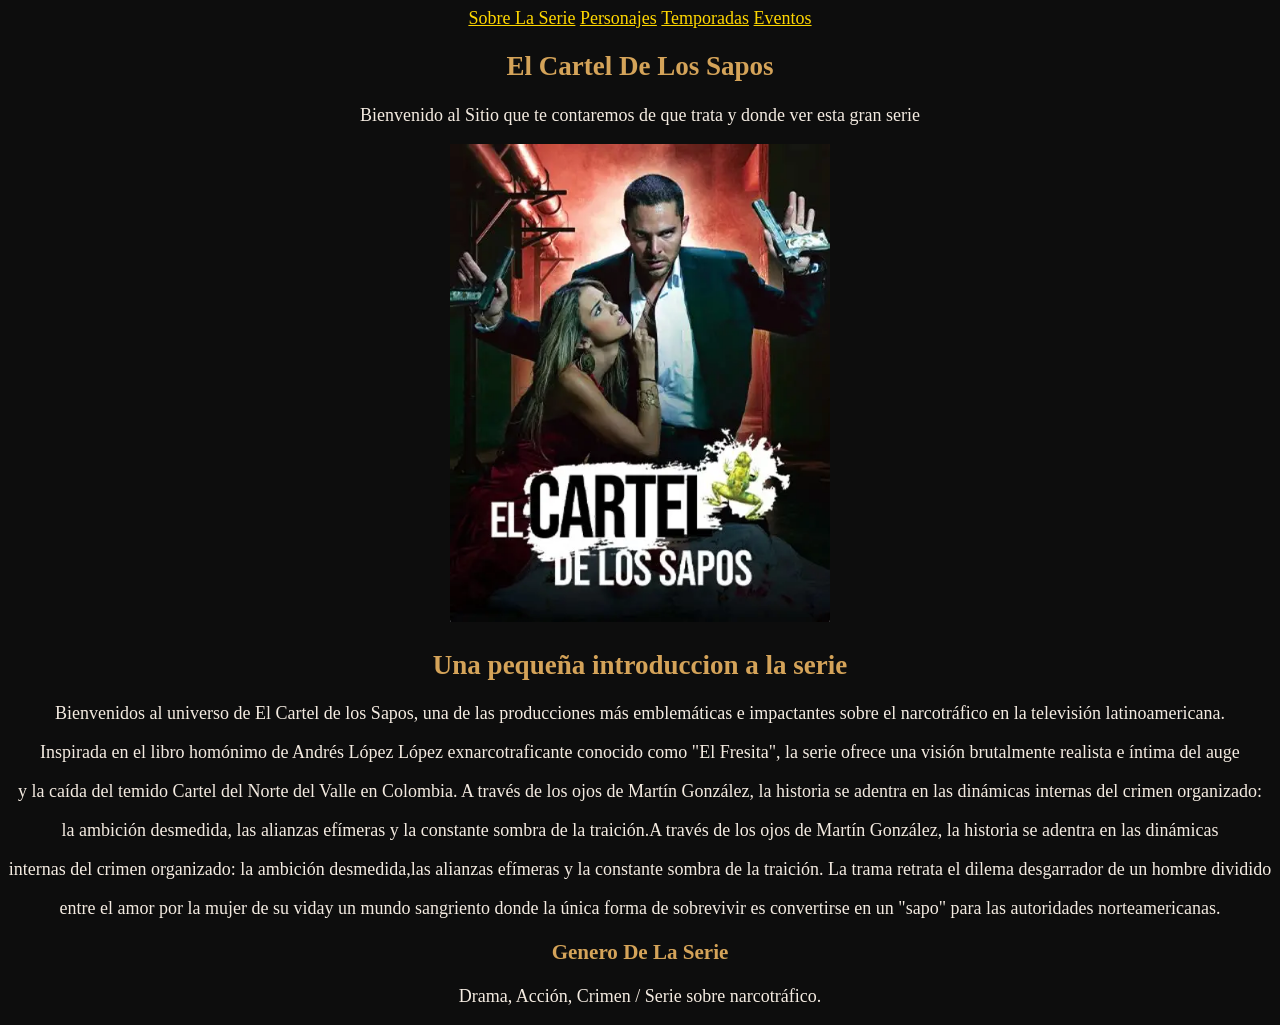
==== index.html @ d44f10cd "Parcial" ====
<!DOCTYPE html>
<html lang="en">
<head>
    <meta charset="UTF-8">
    <meta name="viewport" content="width=device-width, initial-scale=1.0">
    <title>El Cartel De Los Sapos</title>
    <link rel="stylesheet" href="./Colores/global.css">
   <link rel="stylesheet" href="./Colores/centrado.css">
</head>
<body> <nav>
<a href=>

    </a>
    <a href="./Paginas/SobreLaSerie.html">Sobre La Serie</a>
    <a href="./Paginas/ElencoyPersonajes.html">Personajes</a>
    <a href="./Paginas/Temporadas.html">Temporadas</a>
    <a href="./Paginas/EventosyParciales.html">Eventos</a>


    <header>
    <h1>El Cartel De Los Sapos</h1>
   

</nav>
<p>Bienvenido al Sitio que te contaremos de que trata y donde ver esta gran serie</p>
    

    <article>
    <img src="./Imagenes/Cartel.jpg" width="30%" height="200%" alt="Cartel"> 
    </article>

        
      </header>
      <main>
        <article >
            <h2>Una pequeña introduccion a la serie</h2>
            <p>Bienvenidos al universo de El Cartel de los Sapos, una de las producciones más emblemáticas e impactantes sobre el narcotráfico en la televisión latinoamericana. </p>
    <p>Inspirada en el libro homónimo de Andrés López López exnarcotraficante conocido como "El Fresita", la serie ofrece una visión brutalmente realista e íntima del auge</p>
    <p>y la caída del temido Cartel del Norte del Valle en Colombia. A través de los ojos de Martín González, la historia se adentra en las dinámicas internas del crimen organizado: </p>
    <p>la ambición desmedida, las alianzas efímeras y la constante sombra de la traición.A través de los ojos de Martín González, la historia se adentra en las dinámicas </p>
    <p>internas del crimen organizado: la ambición desmedida,las alianzas efímeras y la constante sombra de la traición. La trama retrata el dilema desgarrador de un hombre dividido</p>
    <p> entre el amor por la mujer de su viday un mundo sangriento donde la única forma de sobrevivir es convertirse en un "sapo" para las autoridades norteamericanas.</p>
     <h3>Genero De La Serie</h3>
     <p>Drama, Acción, Crimen / Serie sobre narcotráfico.</p>



        </article>
        </main>
</body>
</html>
---- Colores/global.css ----
body{
background-color: #0d0d0d;
  color: #f4ebe1;
font-size: large;
    }
    h1, h2, h3, strong {
  color: #d4a359;
  }

.blanco{

 color: #ffffff;
}
.xd{
color: #e6e6e6;

}
.as {
   color: #ffffff;

}
---- Colores/centrado.css ----
h1, h2, h3, p, article{
 text-align: center;
}
nav{
text-align: center;


}
.titulo1{
    font-family: 'Oswald', 'Impact', sans-serif;
font-weight: 700;
    text-transform: uppercase;
    letter-spacing: 1px;
   

}
.tituloprincipal {
    font-family: 'Bebas Neue', sans-serif;
   background: linear-gradient(180deg, #ffffff 0%, #a6a6a6 50%, #ffffff 100%);
    -webkit-background-clip: text;
    -webkit-text-fill-color: transparent;
    }
.tituloorigen {
    font-family: 'Montserrat', sans-serif;
    letter-spacing: 2px;
   
}
.titulopelicula {
    font-family: 'Cinzel Decorative', serif;
    font-weight: 700;
    text-transform: uppercase;
    
    letter-spacing: 2px;
    }
    img {
text-align: center;
    }
   
    a{
        color:gold;
        font-weight: lighter;
    }
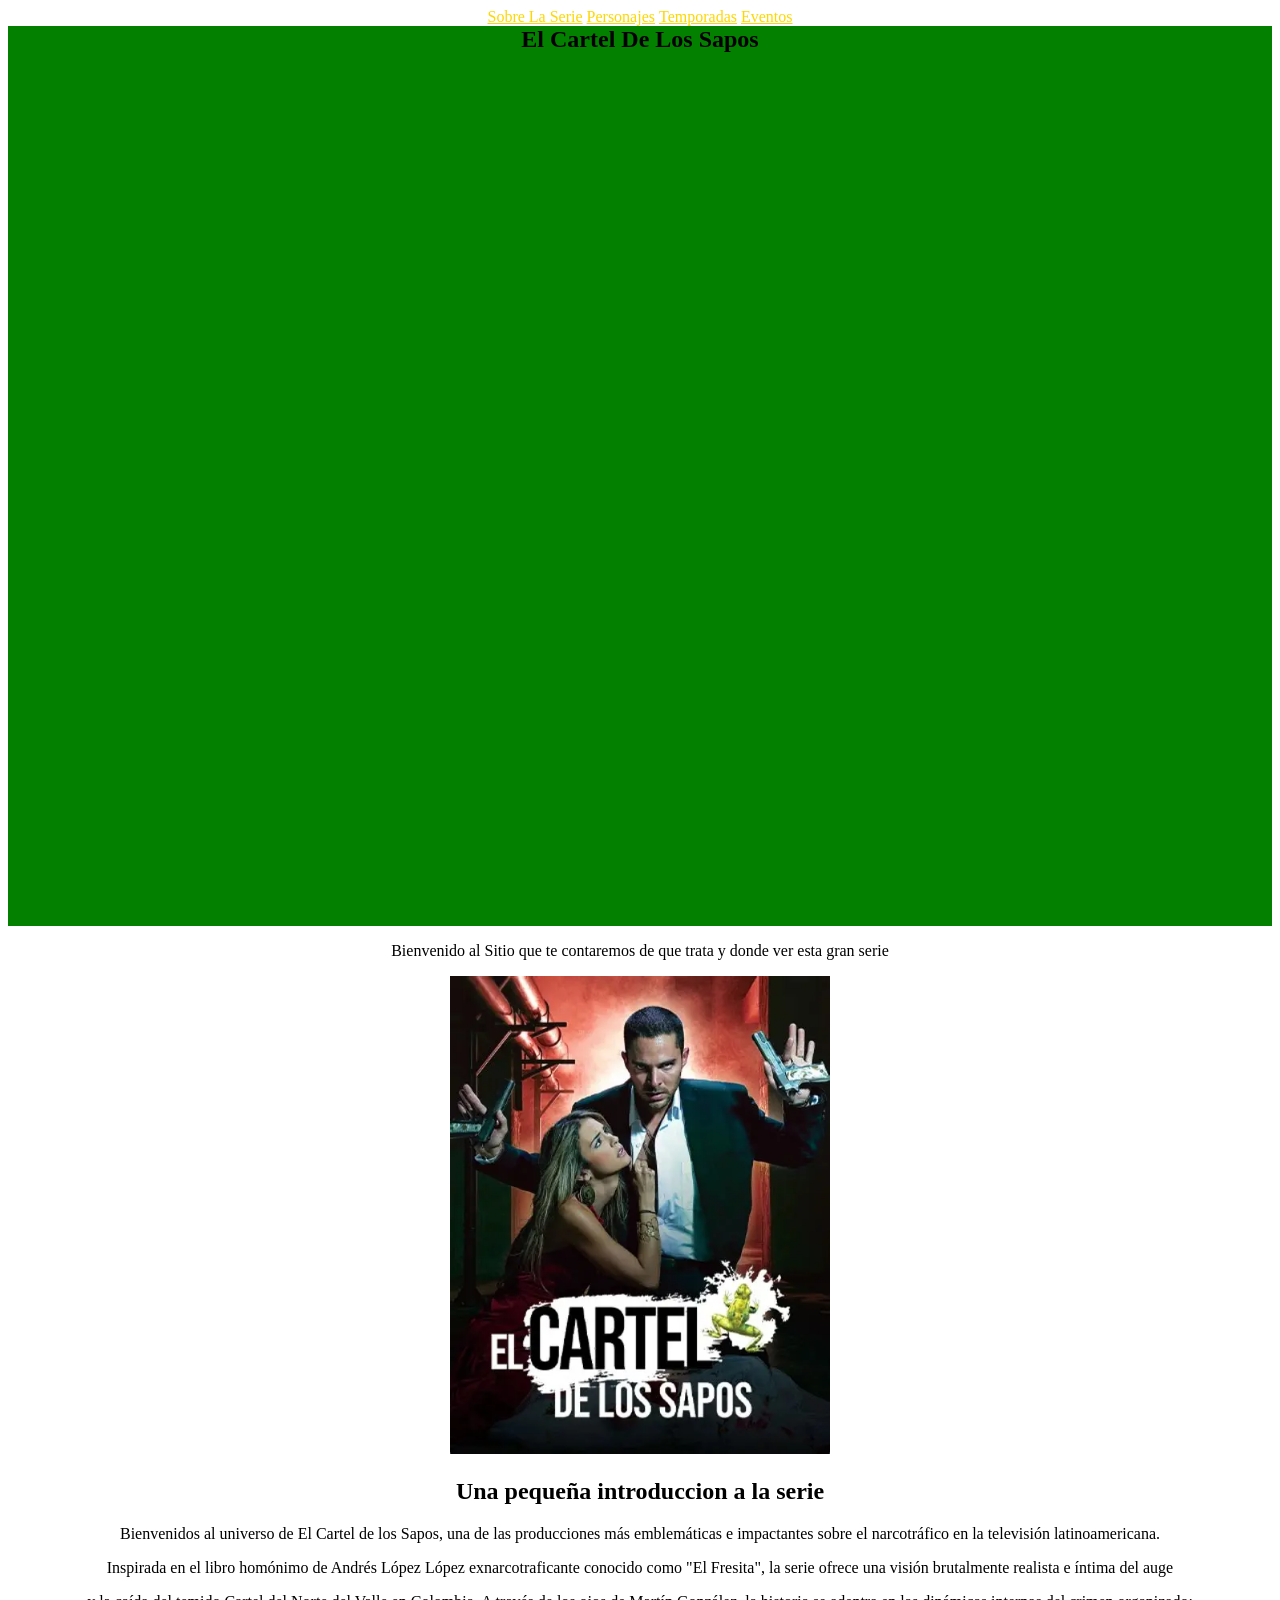
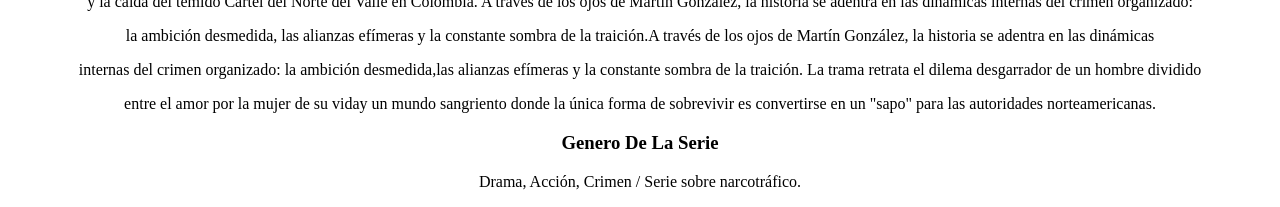
==== commit 97df15f2: "Cambio requerido para el parcial" ====
--- a/index.html
+++ b/index.html
@@ -5,8 +5,10 @@
     <meta name="viewport" content="width=device-width, initial-scale=1.0">
     <title>El Cartel De Los Sapos</title>
     <link rel="stylesheet" href="./Colores/global.css">
-   <link rel="stylesheet" href="./Colores/centrado.css">
+   <link rel="stylesheet" href="./Css/centrado.css">
+   <link rel="stylesheet" href="./Css/animado.css">
 </head>
+<footer>
 <body> <nav>
 <a href=>
 
@@ -48,4 +50,5 @@
         </article>
         </main>
 </body>
+</footer>
 </html>
--- a/Css/centrado.css
+++ b/Css/centrado.css
@@ -0,0 +1,43 @@
+h1, h2, h3, p, article{
+ text-align: center;
+}
+nav{
+text-align: center;
+
+
+}
+.titulo1{
+    font-family: 'Oswald', 'Impact', sans-serif;
+font-weight: 700;
+    text-transform: uppercase;
+    letter-spacing: 1px;
+   
+
+}
+.tituloprincipal {
+    font-family: 'Bebas Neue', sans-serif;
+   background: linear-gradient(180deg, #ffffff 0%, #a6a6a6 50%, #ffffff 100%);
+    -webkit-background-clip: text;
+    -webkit-text-fill-color: transparent;
+    }
+.tituloorigen {
+    font-family: 'Montserrat', sans-serif;
+    letter-spacing: 2px;
+   
+}
+.titulopelicula {
+    font-family: 'Cinzel Decorative', serif;
+    font-weight: 700;
+    text-transform: uppercase;
+    
+    letter-spacing: 2px;
+    }
+    img {
+text-align: center;
+    }
+   
+    a{
+        color:gold;
+        font-weight: lighter;
+    }
+ 
--- a/Css/animado.css
+++ b/Css/animado.css
@@ -0,0 +1,81 @@
+
+h1 {
+  background: #048000;
+  overflow: hidden;
+  margin: 0;
+  height: 100vh;
+}
+
+.matrix-container {
+  position: relative;
+  display: flex;
+  justify-content: center;
+  align-items: center;
+  height: 100vh;
+  z-index: 2; /* Ensure it stays above the rain effect */
+}
+
+.matrix-text {
+  color: #0f0;
+  font-size: 80px;
+  font-family: monospace;
+  position: relative;
+  text-shadow: 0 0 10px #0f0, 0 0 20px #0f0, 0 0 30px #0f0;
+  z-index: 2; /* Ensure it stays above the rain effect */
+}
+
+.matrix-text::before {
+  content: attr(data-text);
+  position: absolute;
+  top: 0;
+  left: 0;
+  width: 100%;
+  height: 100%;
+  animation: glitch 2s infinite;
+  clip-path: polygon(0 0, 100% 0, 100% 45%, 0 45%);
+  transform: translate(-2px, -2px);
+  color: #0f0;
+  text-shadow: 0 0 5px #0f0, 0 0 15px #0f0;
+}
+
+.rain {
+  position: absolute;
+  top: 0;
+  left: 0;
+  width: 100%;
+  height: 100%;
+  background: repeating-linear-gradient(
+    0deg,
+    rgba(0, 255, 0, 0.1) 0,
+    rgba(0, 255, 0, 0.2) 2px,
+    transparent 4px
+  );
+  animation: rain 10s linear infinite;
+  z-index: 1; /* Place it behind the text */
+}
+
+/* Animation for the rain effect */
+@keyframes rain {
+  0% {
+    transform: translateY(-100%);
+  }
+  100% {
+    transform: translateY(100%);
+  }
+}
+
+/* Glitch effect for the text */
+@keyframes glitch {
+  0%, 100% {
+    clip-path: polygon(0 0, 100% 0, 100% 45%, 0 45%);
+    transform: translate(0);
+  }
+  33% {
+    clip-path: polygon(0 0, 100% 0, 100% 15%, 0 15%);
+    transform: translate(-5px, -5px);
+  }
+  66% {
+    clip-path: polygon(0 85%, 100% 85%, 100% 100%, 0 100%);
+    transform: translate(5px, 5px);
+  }
+}
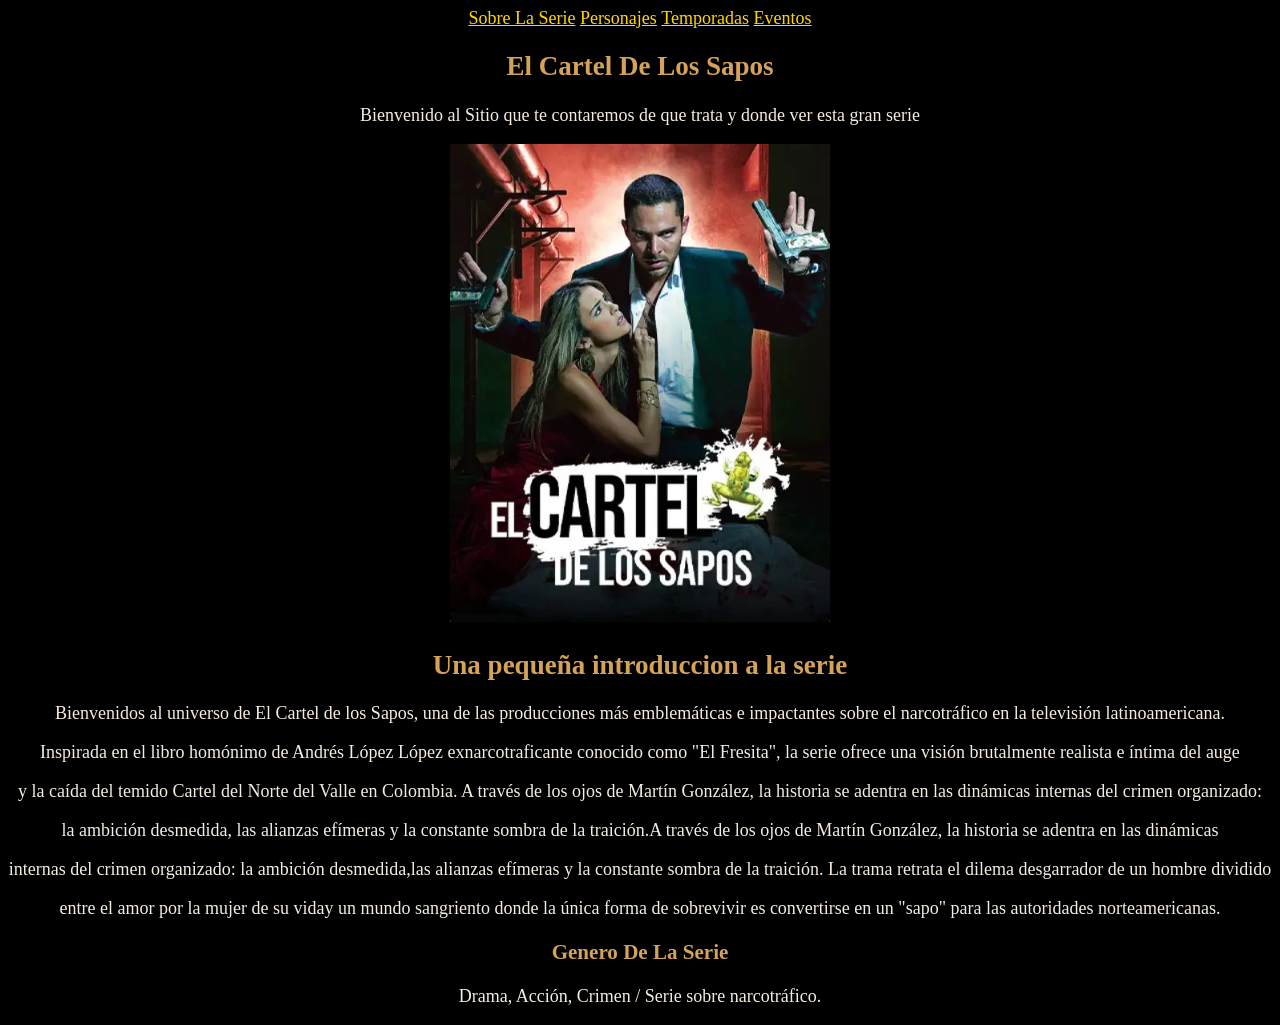
==== commit cdd6af5b: "arreglando errores" ====
--- a/index.html
+++ b/index.html
@@ -4,9 +4,8 @@
     <meta charset="UTF-8">
     <meta name="viewport" content="width=device-width, initial-scale=1.0">
     <title>El Cartel De Los Sapos</title>
-    <link rel="stylesheet" href="./Colores/global.css">
-   <link rel="stylesheet" href="./Css/centrado.css">
-   <link rel="stylesheet" href="./Css/animado.css">
+    <link rel="stylesheet" href="./Css/global.css">
+   <link rel="stylesheet" href="../Css/centrado.css">
 </head>
 <footer>
 <body> <nav>
--- a/Css/global.css
+++ b/Css/global.css
@@ -0,0 +1,25 @@
+    body{
+background-color: black;
+  color: #f4ebe1;
+font-size: large;
+    }
+    h1, h2, h3, strong {
+  color: #d4a359;
+  }
+
+.blanco{
+
+ color: #ffffff;
+}
+.xd{
+color: #e6e6e6;
+
+}
+.as {
+   color: #ffffff;
+
+}
+
+
+
+
--- a/Css/centrado.css
+++ b/Css/centrado.css
@@ -11,9 +11,8 @@
 font-weight: 700;
     text-transform: uppercase;
     letter-spacing: 1px;
-   
+}
 
-}
 .tituloprincipal {
     font-family: 'Bebas Neue', sans-serif;
    background: linear-gradient(180deg, #ffffff 0%, #a6a6a6 50%, #ffffff 100%);
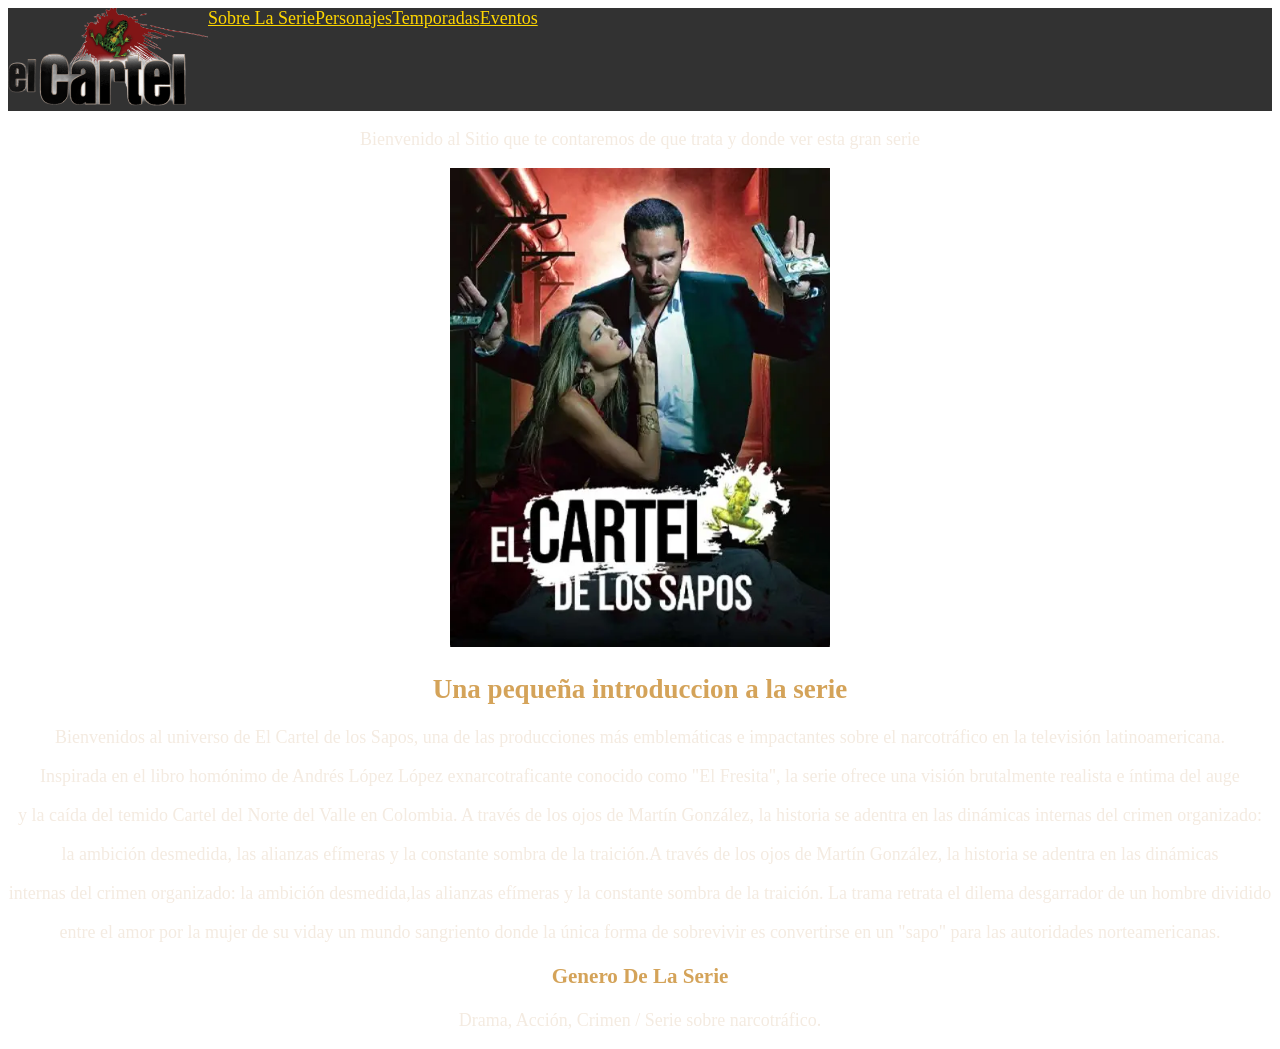
==== commit e8053149: "cambio de logo y aplicado de header" ====
--- a/index.html
+++ b/index.html
@@ -5,24 +5,29 @@
     <meta name="viewport" content="width=device-width, initial-scale=1.0">
     <title>El Cartel De Los Sapos</title>
     <link rel="stylesheet" href="./Css/global.css">
-   <link rel="stylesheet" href="../Css/centrado.css">
+   <link rel="stylesheet" href="./Css/centrado.css">
+   
 </head>
 <footer>
 <body> <nav>
 <a href=>
 
-    </a>
+    
+    
+
+   
+
+</nav>
+
+<header>
+    <img src="./Imagenes/CartelLogo.png" alt="">
+    
     <a href="./Paginas/SobreLaSerie.html">Sobre La Serie</a>
     <a href="./Paginas/ElencoyPersonajes.html">Personajes</a>
     <a href="./Paginas/Temporadas.html">Temporadas</a>
     <a href="./Paginas/EventosyParciales.html">Eventos</a>
 
-
-    <header>
-    <h1>El Cartel De Los Sapos</h1>
-   
-
-</nav>
+</header>
 <p>Bienvenido al Sitio que te contaremos de que trata y donde ver esta gran serie</p>
     
 
--- a/Css/global.css
+++ b/Css/global.css
@@ -1,5 +1,6 @@
     body{
-background-color: black;
+      background-image: url(https://media.istockphoto.com/id/1083714376/es/vector/cannabis-fondo-de-marihuana-vector-de.jpg?s=170667a&w=0&k=20&c=tS6oeiQN-AArmXfHmMl31hzcqP-dwurvKqPrutjDfS8=);
+      background-size: cover;
   color: #f4ebe1;
 font-size: large;
     }
@@ -19,7 +20,22 @@
    color: #ffffff;
 
 }
+header{
+    display: flex;
+    background-color: rgba(15, 15, 15, 0.85);
+    backdrop-filter: blur(8px);
+     a{
+        color:gold;
+        font-weight: lighter;
+        text-align: right;
+    }
+    img{
+     width: 200px;
+}
+  }
 
 
 
 
+
+
--- a/Css/centrado.css
+++ b/Css/centrado.css
@@ -35,8 +35,4 @@
 text-align: center;
     }
    
-    a{
-        color:gold;
-        font-weight: lighter;
-    }
- +    
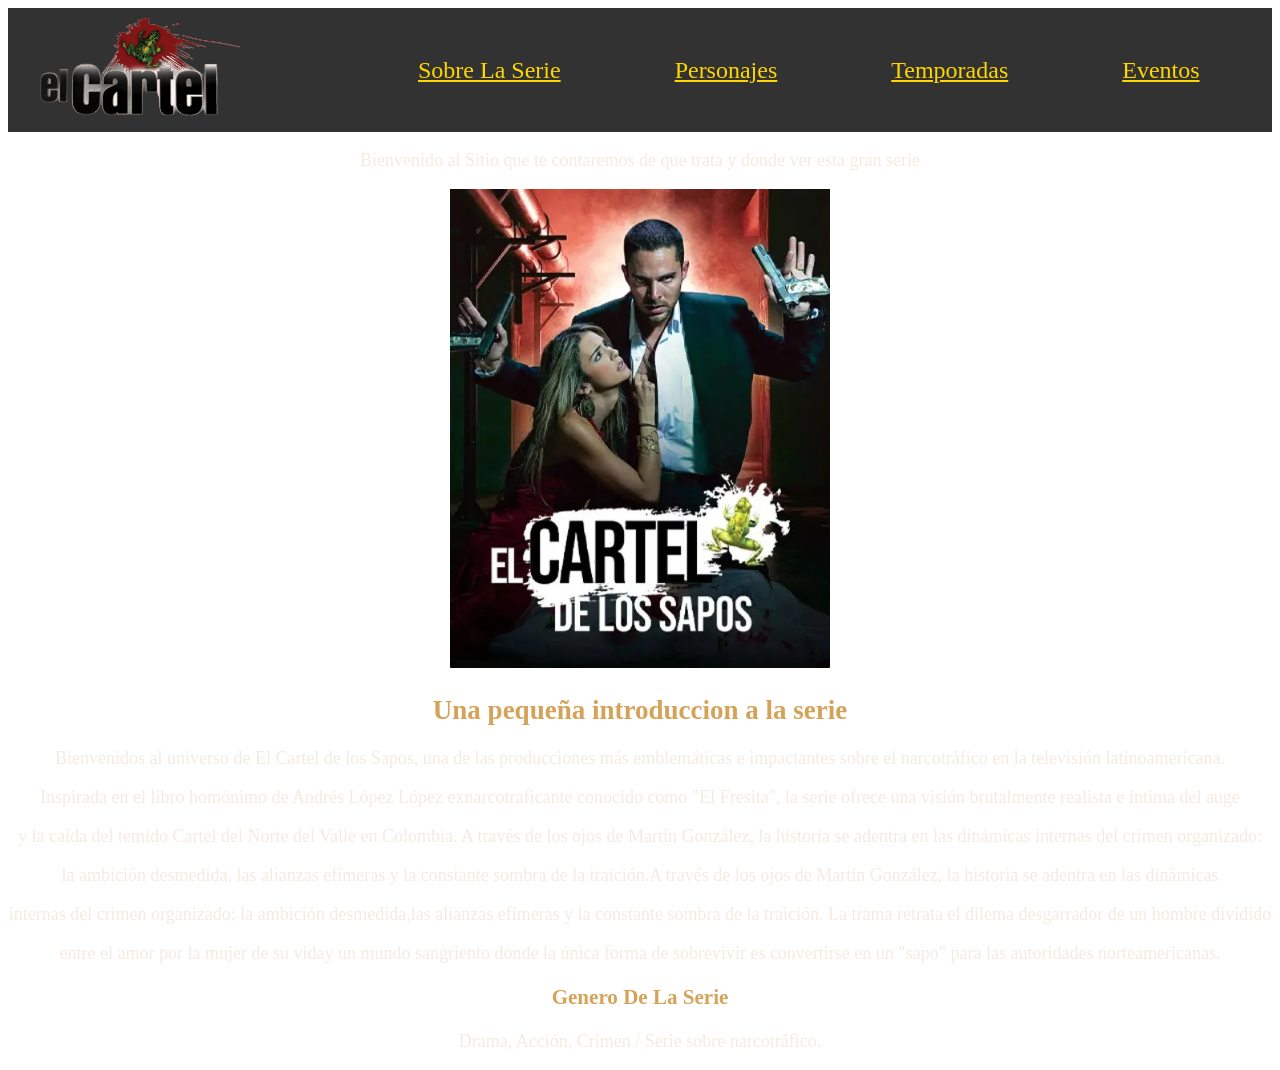
==== commit 26497210: "cambio de header acomodar y varias" ====
--- a/index.html
+++ b/index.html
@@ -9,24 +9,17 @@
    
 </head>
 <footer>
-<body> <nav>
+<body> 
 <a href=>
-
-    
-    
-
-   
-
-</nav>
-
 <header>
     <img src="./Imagenes/CartelLogo.png" alt="">
-    
-    <a href="./Paginas/SobreLaSerie.html">Sobre La Serie</a>
+<nav>
+<a href="./Paginas/SobreLaSerie.html">Sobre La Serie</a>
     <a href="./Paginas/ElencoyPersonajes.html">Personajes</a>
     <a href="./Paginas/Temporadas.html">Temporadas</a>
     <a href="./Paginas/EventosyParciales.html">Eventos</a>
-
+</nav>
+    
 </header>
 <p>Bienvenido al Sitio que te contaremos de que trata y donde ver esta gran serie</p>
     
--- a/Css/global.css
+++ b/Css/global.css
@@ -21,17 +21,28 @@
 
 }
 header{
-    display: flex;
+   display: flex;
+  align-items: center ;
+  
     background-color: rgba(15, 15, 15, 0.85);
     backdrop-filter: blur(8px);
      a{
         color:gold;
+      padding: 10px 32px;
+        justify-content:space-around;
         font-weight: lighter;
-        text-align: right;
+        font-size: x-large
+        
     }
     img{
      width: 200px;
-}
+     }
+     nav {
+      display: flex;
+      gap: 50px; 
+      
+  
+     }
   }
 
 
@@ -39,3 +50,4 @@
 
 
 
+
